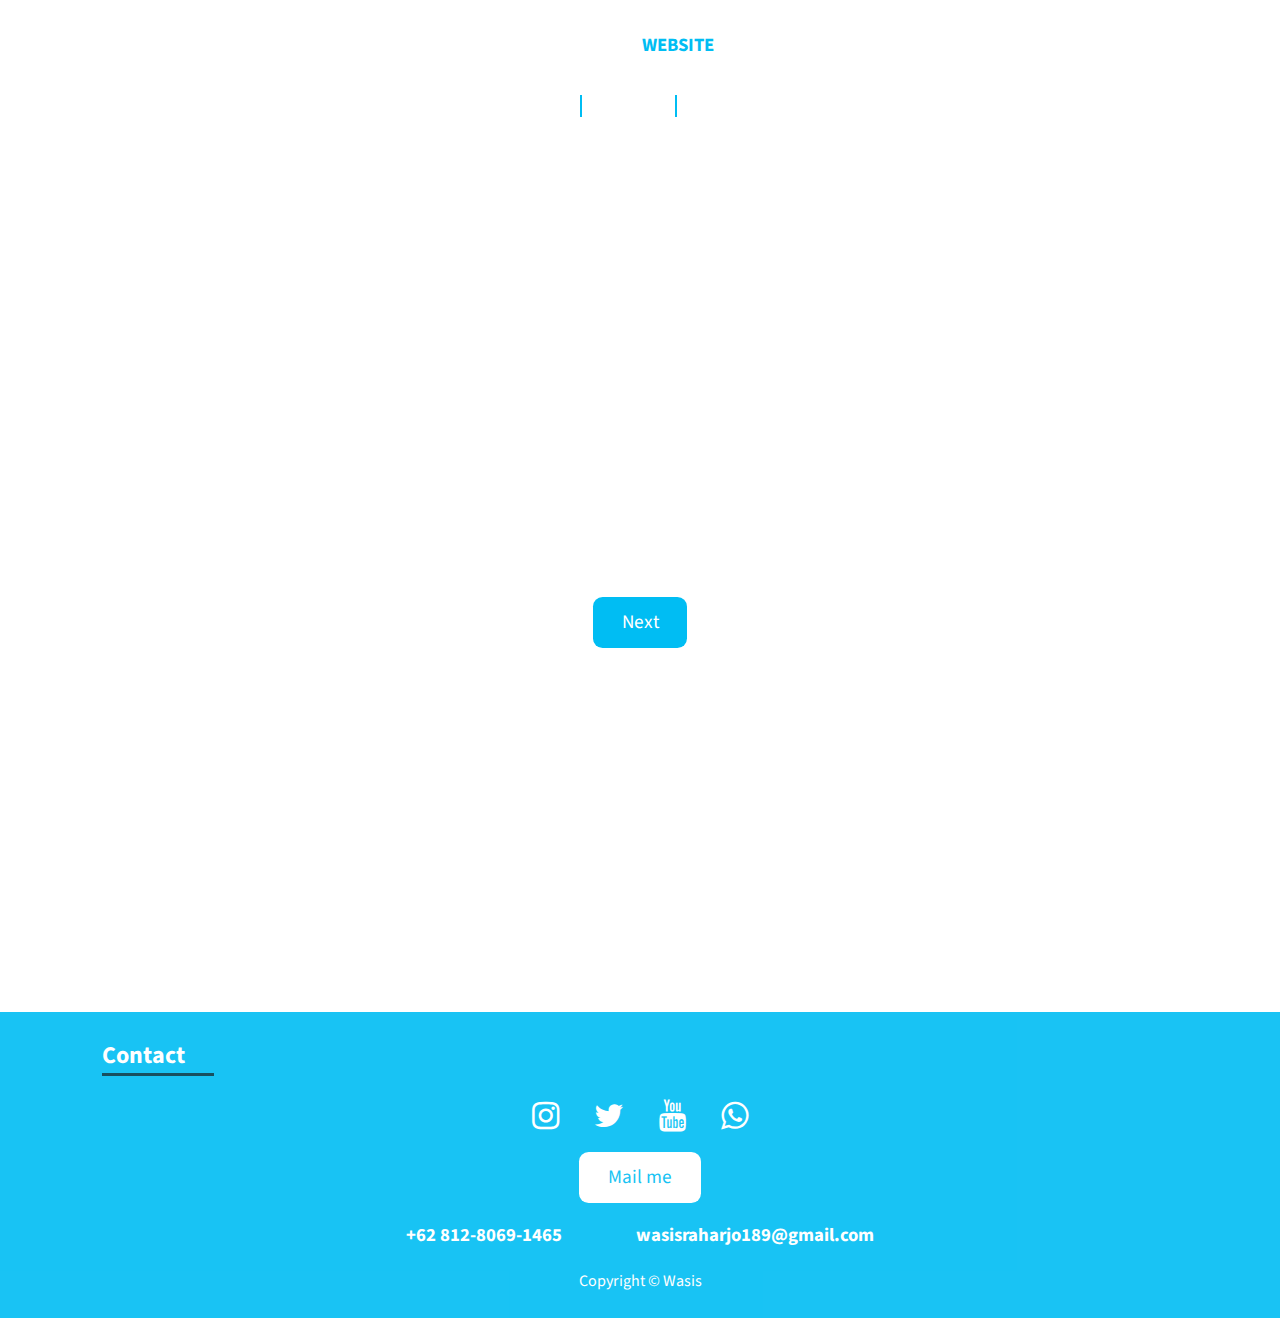
==== index.html @ 9d718613 "Add files via upload" ====
<!DOCTYPE html>
<html lang="en" >
<head>
  <meta charset="UTF-8">
  <title>Wasis - Personal Website</title>
  <meta property="og:description"
    content="This is my personal website." />
  <meta property="og:image" content="https://i.ibb.co/5cpF0Mr/Proyek-Baru-82-0-F8-CEB2.png" />
  <meta property="og:url" content="index.html" />
  <link rel="stylesheet" href="./style.css">

</head>
<body>
<!-- partial:index.partial.html -->
<html>

<head>
    <link href="https://fonts.googleapis.com/css?family=Source+Sans+Pro" rel="stylesheet">
    <link rel="stylesheet" href="https://cdnjs.cloudflare.com/ajax/libs/font-awesome/4.7.0/css/font-awesome.min.css">
    <link rel="stylesheet" type="text/css" href="layout.css">
    <meta charset="utf-8">
    <title>Web</title>
</head>

<body class="parallax">
    <section id="cover">
        <h3 class="logo">Personal <span class="style1">Website</span></h3>
        <nav class="navlist">
        	<a href="/home">Home</a>
            <a href="/about">About</a>
            <a href="/portofolio">Portfolio</a>
        </nav>
        <div class="title">
            <h1>Welcome</h1>
            <h3>Halo nama saya Wasis Wibowo Raharjo. Dari kelas 1b sastra Inggris. Jurusan sastra di universitas islam negri Raden Mas Said Surakarta. Disini saya akan menjelaskan tentang apa saja yang saya bisa atau biasa disebut dengan apa saja kelebihan saya.</h3>
        </div>
        <button class="default-button button-style1" href="/about">Next</button>
    </section>
    <footer>
        <div class="section-title">
            <h2>Contact</h2>
            <hr class="line-size line-style2" />
        </div>
        <nav class="links">
            <a href="https://instagram.com/lottery.aem?utm_medium=copy_link"><i class="fa fa-instagram fa-2x"></i></a>
            <a href="https://twitter.com/FrozenLottery?t=A2LfvY7JfapmFb-kuBL0Rw&s=08"><i class="fa fa-twitter fa-2x"></i></a>
            <a href="https://youtube.com/channel/UC143jHBACJGz7rtcsJ0gl6g"><i class="fa fa-youtube fa-2x"></i></a>
            <a href="https://wa.me/6281280691465"><i class="fa fa-whatsapp fa-2x"></i></a>
        </nav>
        <button class="default-button button-style2" href="https://mail.google.com/mail/">Mail me</button>
        <div class="contact-info">
            <h3>+62 812-8069-1465</h3>
            <h3>wasisraharjo189@gmail.com</h3>
        </div>
        <br>
        <span>Copyright &copy;
                  Wasis
                </span>
    </footer>
</body>

</html>
<!-- partial -->
  
</body>
</html>
---- style.css ----
/*Kurang tau*/
* {
    margin: 0;
    padding: 0;
    box-sizing: border-box;
    font-family: 'Source Sans Pro', sans-serif;
}

body {
    color: white;
    padding-top: 2em;
}

.parallax { 
    background-image: url('https://i.ibb.co/p1wC5f9/Konoha-BB395-D4.png');
    background-attachment: fixed;
    background-repeat: no-repeat;
    background-size: cover;
    background-position: center;
}

#cover {
    margin: 0 1em;
    min-height: 100vh;
    text-align: center;
}

#cover button {
    margin-top: 15%;
}

.logo {
    padding-bottom: 3%;
}

.navlist {
    padding-bottom: 13%;
}

.navlist a {
    color: white;
    text-decoration: none;
    padding: 0 2%;
    border-right: 2px solid #00BDF3;
}

.navlist a:last-child {
    border: none;
}

.navlist a:hover {
    color: #00BDF3;
}

.title {
    float: left;
    width: 100%;
}

.title h1 {
    padding-bottom: 1em;
}

.default-button {
    padding: 0.6em 1.5em;
    font-size: 1.2em;
    border-radius: 0.5em;
    border: none;
    outline: none;
    cursor: pointer;
}

.button-style1 {
    color: white;
    background-color: #00BDF3;
}

.button-style1:active {
    background-color: #d28e13;
}

.button-style2 {
    color: #00BDF3;
    background-color: white;
}

.button-style2:active {
    opacity: 0.7;
}

.style1 {
    color: #00BDF3;
    text-transform: uppercase;
}

.fa-star-o {
    font-size: 0.4em !important;
    vertical-align: middle;
}

#work {
    margin-top: 1em;
}

.areas {
    display: flex;
    flex-direction: row;
    flex-wrap: wrap;
    text-align: center;
    justify-content: center;
    padding: 5% 0;
}

.area {
    opacity: 0.9;
    color: black;
    background-color: white;
    border-radius: 5px;
    max-width: 25em;
    min-width: 17em;
    margin: 0.8em 1.4em;
    padding: 1em 2em 1em 2em;
}

footer {
    text-align: center;
    background-color: #00BDF3;
    opacity: 0.9;
    margin-top: 5em;
    padding: 2% 0;
}

footer button {
    margin: 1em 0;
}

.section-title {
    margin-left: 8%;
    margin-bottom: 1.5em;
    text-align: left;
}

.line-size {
    max-width: 7em;
    height: 3px;
    border: none;
}

.line-style1 {
    background-color: #00BDF3;
    border: none;
}

.line-style2 {
    background-color: #000000ad;
    border: none;
}

.contact-info {
    display: flex;
    justify-content: center;
    flex-wrap: wrap;
}

.contact-info h3 {
    margin: 0 2em;
}

.links .fa {
    color: white;
    margin: 0 0.5em;
}

.links .fa:hover {
    font-size: 2.3em;
    transition: 0.18s ease-out;
}

.fa-facebook:hover {
    color: #3c5898;
}

.fa-twitter:hover {
    color: #1ea1f2;
}

.fa-github:hover {
    color: #25292f;
}

.fa-linkedin:hover {
    color: #0076b5;
}
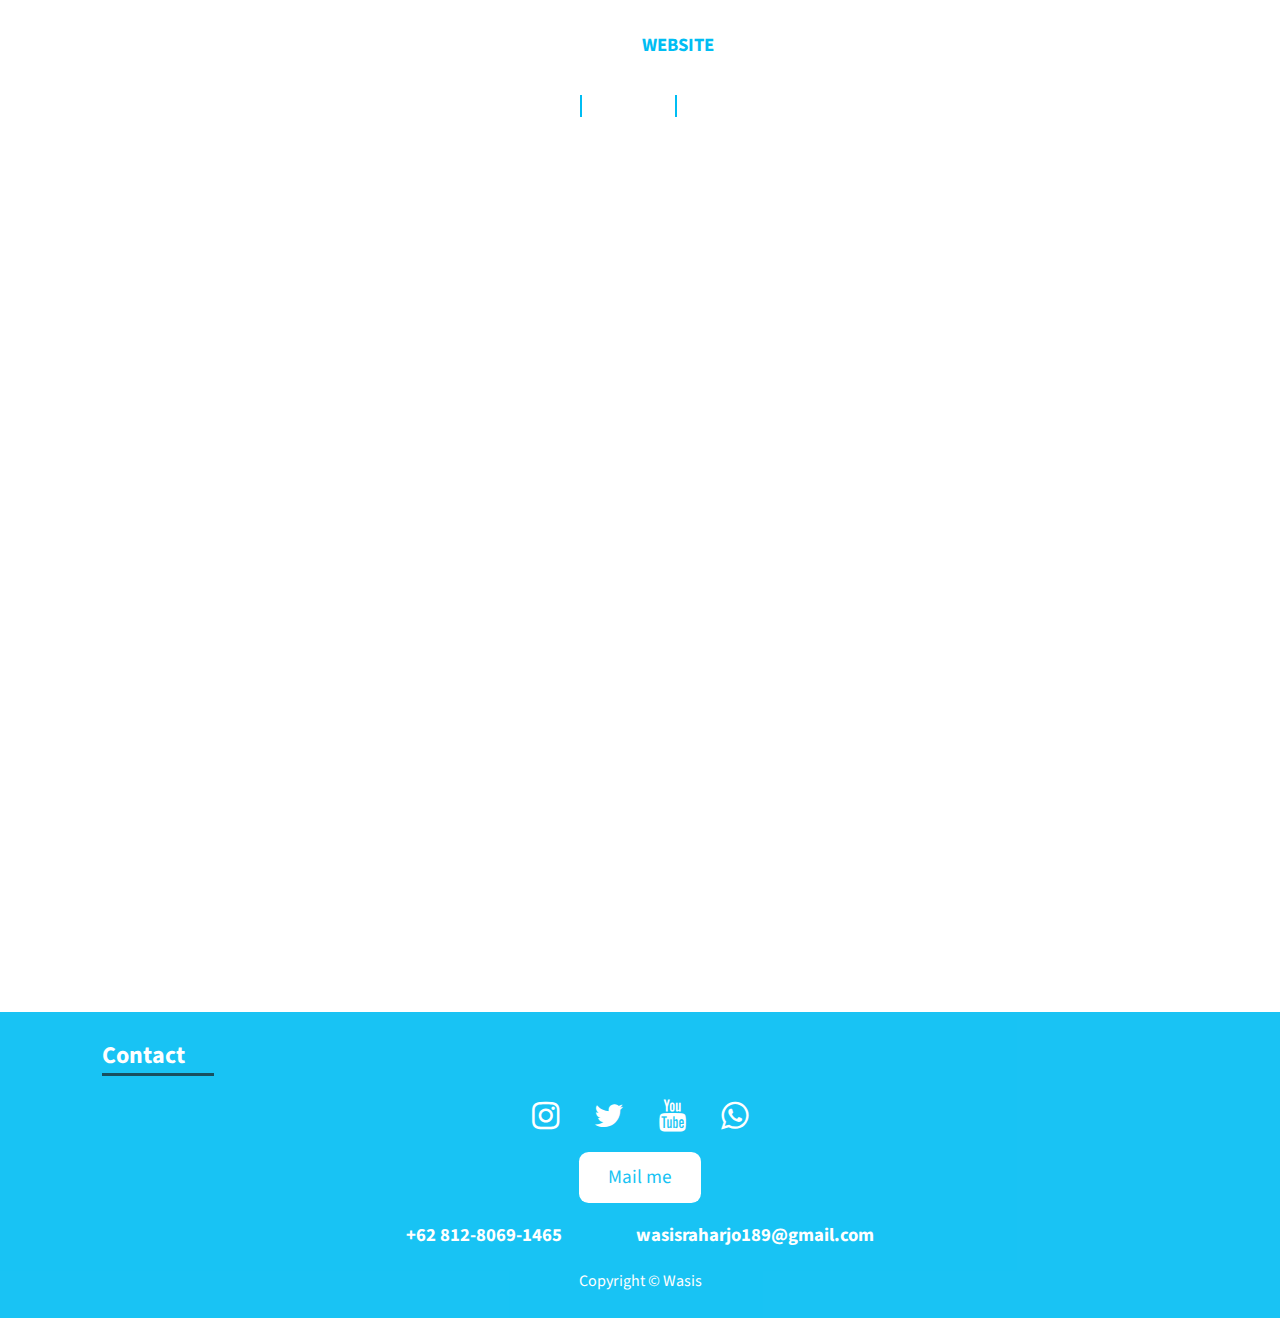
==== commit 714dc764: "Add files via upload" ====
--- a/index.html
+++ b/index.html
@@ -26,15 +26,14 @@
     <section id="cover">
         <h3 class="logo">Personal <span class="style1">Website</span></h3>
         <nav class="navlist">
-        	<a href="/home">Home</a>
-            <a href="/about">About</a>
-            <a href="/portofolio">Portfolio</a>
+        	<a href="#">Home</a>
+            <a href="./about">About</a>
+            <a href="./portofolio">Portfolio</a>
         </nav>
         <div class="title">
             <h1>Welcome</h1>
             <h3>Halo nama saya Wasis Wibowo Raharjo. Dari kelas 1b sastra Inggris. Jurusan sastra di universitas islam negri Raden Mas Said Surakarta. Disini saya akan menjelaskan tentang apa saja yang saya bisa atau biasa disebut dengan apa saja kelebihan saya.</h3>
         </div>
-        <button class="default-button button-style1" href="/about">Next</button>
     </section>
     <footer>
         <div class="section-title">
